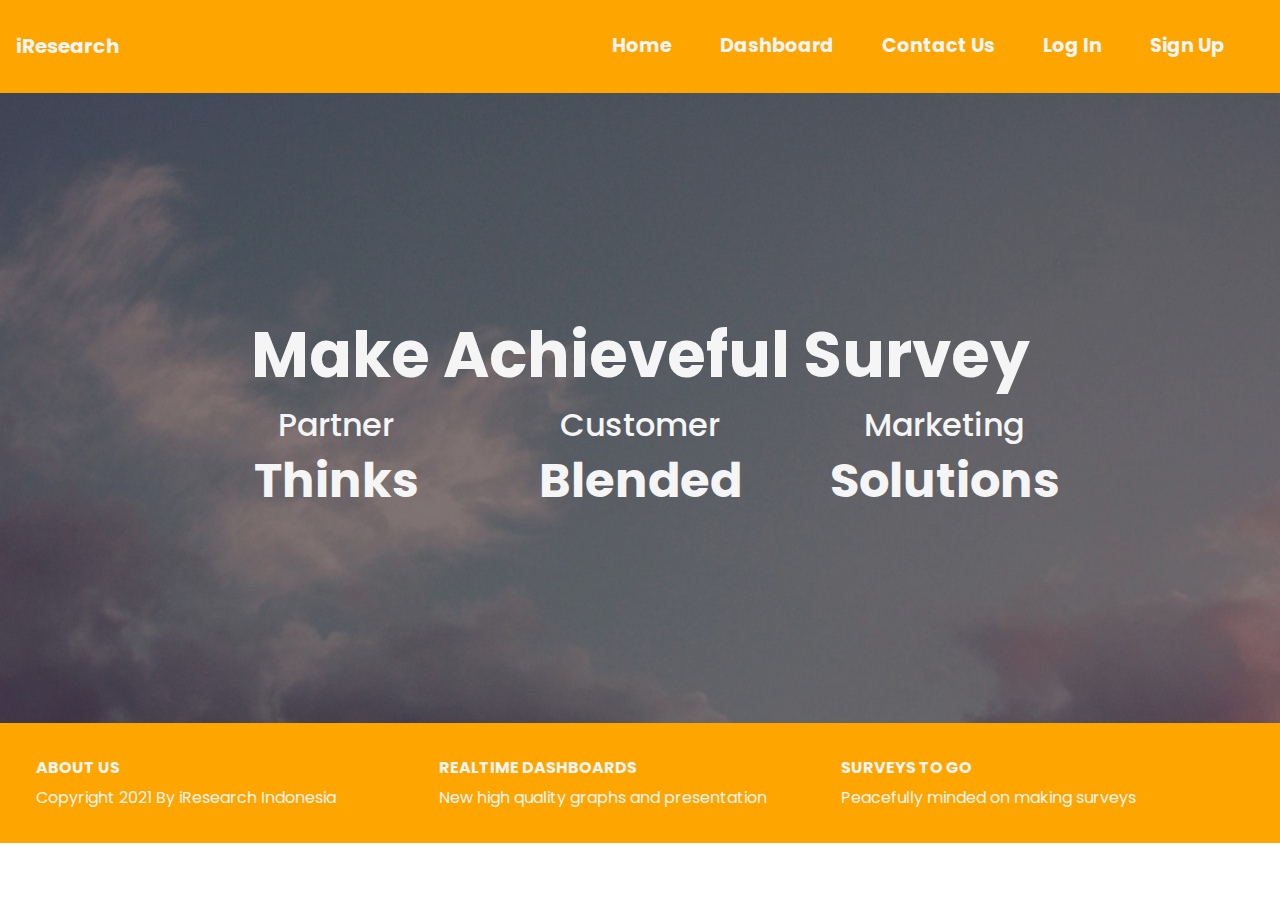
==== src/index.html @ a90a48aa "web survey" ====
<!DOCTYPE html>
<html lang="en">
<head>
    <meta charset="UTF-8">
    <meta name="viewport" content="width=device-width, initial-scale=1.0">
    <meta http-equiv="X-UA-Compatible" content="ie=edge">
    <title>Survey</title>
    <link rel="stylesheet" 
    href="https://stackpath.bootstrapcdn.com/bootstrap/4.3.1/css/bootstrap.min.css" 
    integrity="sha384-ggOyR0iXCbMQv3Xipma34MD+dH/1fQ784/j6cY/iJTQUOhcWr7x9JvoRxT2MZw1T" 
    crossorigin="anonymous">
    <link rel="preconnect" href="https://fonts.gstatic.com">
    <link href="https://fonts.googleapis.com/css2?family=Poppins:wght@300&display=swap" rel="stylesheet">
    <link rel="stylesheet" href="../css/style.css">
    <link rel="stylesheet" href="https://cdnjs.cloudflare.com/ajax/libs/font-awesome/4.7.0/css/font-awesome.min.css">
</head>
<body>
    <header>
        <div class="container-fluid p-0">
            <nav class="navbar navbar-expand-lg">
                <a class="navbar-brand" href="#">iResearch</a>
                <button class="navbar-toggler" type="button" data-toggle="collapse" data-target="#navbarNav" aria-controls="navbarNav" aria-expanded="false" aria-label="Toggle navigation">
                    <span class="navbar-toggler-icon"></span>
                </button>
                <div class="collapse navbar-collapse" id="navbarNav">
                    <div class="mr-auto"></div>
                    <ul class="navbar-nav">
                        <li class="nav-item active">
                            <a class="nav-link" href="home.html">Home <span class="sr-only">(current)</span></a>
                        </li>
                        <li class="nav-item">
                            <a class="nav-link" href="dashboard.html">Dashboard</a>
                        </li>
                        <li class="nav-item">
                            <a class="nav-link" href="contact.html">Contact Us</a>
                        </li>
                        <li class="nav-item">
                            <a class="nav-link" href="login.html">Log In</a>
                        </li>
                        <li class="nav-item">
                            <a class="nav-link" href="register.html">Sign Up</a>
                        </li>
                    </ul>
                </div>
            </nav>
        </div>
    </header>

    <main>
        <section class="section container-fluid p-0">
            <div class="cover">
                <div class="content text-center">
                    <h1>Make Achieveful Survey</h1>
                </div>
                <div class="container-fluid text-center">
                    <div class="text d-flex flex-md-row flex-wrap justify-content-center">
                        <div class="rect">
                            <h4>Partner</h4>
                            <h2>Thinks</h2>
                        </div>
                        <div class="rect">
                            <h4>Customer</h4>
                            <h2>Blended</h2>
                        </div>
                        <div class="rect">
                            <h4>Marketing</h4>
                            <h2>Solutions</h2>
                        </div>
                    </div>
                </div>
            </div>
        </section>
    </main>
    
    <footer>
        <div class="container-fluid p-0">
            <div class="row text-left">
                <div class="col-md-4">
                    <h6>ABOUT US</h6>
                    <p>Copyright 2021 By iResearch Indonesia</p>
                </div>
                <div class="col-md-4">
                    <h6>REALTIME DASHBOARDS</h6>
                    <p>New high quality graphs and presentation</p>
                </div>
                <div class="col-md-4">
                    <h6>SURVEYS TO GO</h6>
                    <p>Peacefully minded on making surveys</p>
                </div>
            </div>
        </div>
    </footer>

    <script src="https://cdnjs.cloudflare.com/ajax/libs/jquery/3.3.1/jquery.min.js" integrity="sha512-+NqPlbbtM1QqiK8ZAo4Yrj2c4lNQoGv8P79DPtKzj++l5jnN39rHA/xsqn8zE9l0uSoxaCdrOgFs6yjyfbBxSg==" crossorigin="anonymous"></script>
    <script src="https://cdnjs.cloudflare.com/ajax/libs/popper.js/1.14.7/umd/popper.min.js" integrity="sha384-UO2eT0CpHqdSJQ6hJty5KVphtPhzWj9WO1clHTMGa3JDZwrnQq4sF86dIHNDz0W1" crossorigin="anonymous"></script>
    <script src="https://stackpath.bootstrapcdn.com/bootstrap/4.3.1/js/bootstrap.min.js" integrity="sha384-JjSmVgyd0p3pXB1rRibZUAYoIIy6OrQ6VrjIEaFf/nJGzIxFDsf4x0xIM+B07jRM" crossorigin="anonymous"></script>

</body>
</html>
---- css/style.css ----
/* Google Font */
@import url('https://fonts.googleapis.com/css2?family=Poppins:wght@300&display=swap');
*{
    margin:0; padding: 0;
    font-family: 'Poppins', sans-serif;
    box-sizing: border-box;
    max-width: 100%;
}

/* header */
header,
section{
    overflow-x: hidden;
}

header a{
    font-family: 'Poppins', sans-serif;
    font-size: 1.2em;
    color:whitesmoke;
    font-weight: bold;
}

header{
    background: #FFA500;
}

header .nav-item:last-child{
    padding-right: 2em;
}

header .nav-item {
    padding: 1em;
}

/* main section */

.cover {
    width: 100%;
    height: 70vmin;
    background: url("../assets/cloud.jpg");
    background-position: -20rem -15rem;
    background-size: 150%;
    position: relative;
}

.cover .content{
    background: rgba(0,0,0,0.5);
    height: 100%;
    width: 100%;
    padding-top: 25vmin;
}

.cover .content h1 {
    font-family: 'Poppins', sans-serif;
    font-size: 7vmin;
    color: whitesmoke;
    font-weight: bold;
}

.text .rect {
    position: relative;
    z-index: 1;
    /* background: white; */
    width: 17rem;
    height: 12rem;
    padding-top: 8vmin;
    margin: 1rem;
}

.text {
    margin-top: -45vmin;
}

.text .rect h2{
    font-family: 'Poppins', sans-serif;
    font-size: 3rem;
    color: whitesmoke;
    font-weight: bold;
}

.text .rect h4{
    font-family: 'Poppins', sans-serif;
    font-size: 2rem;
    color: whitesmoke;
}

/* Footer */
footer {
    background: #FFA500;
    overflow-x: hidden;
    padding: 1.9vmin 4vmin;
}

footer h6 {
    font-family: 'Poppins', sans-serif;
    color : whitesmoke;
    margin-top: 2vmin;
    font-weight: bold;
}

footer p{
    font-family: 'Poppins', sans-serif;
    color:whitesmoke;
    margin-top: 1vmin;
}
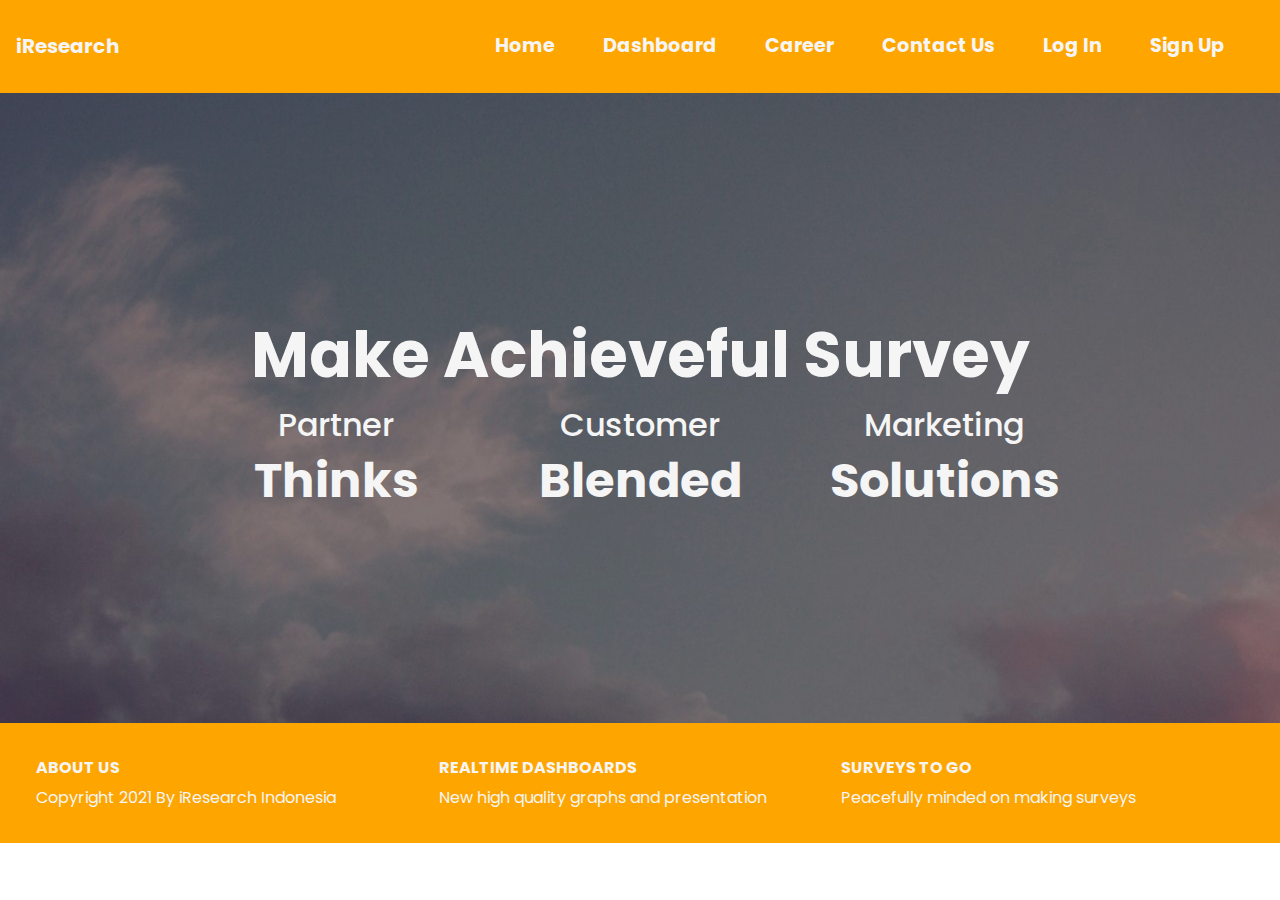
==== commit f07fb9ff: "page responsive" ====
--- a/src/index.html
+++ b/src/index.html
@@ -20,16 +20,19 @@
             <nav class="navbar navbar-expand-lg">
                 <a class="navbar-brand" href="#">iResearch</a>
                 <button class="navbar-toggler" type="button" data-toggle="collapse" data-target="#navbarNav" aria-controls="navbarNav" aria-expanded="false" aria-label="Toggle navigation">
-                    <span class="navbar-toggler-icon"></span>
+                    <i class="fa fa-align-right text-light"></i>
                 </button>
                 <div class="collapse navbar-collapse" id="navbarNav">
                     <div class="mr-auto"></div>
                     <ul class="navbar-nav">
                         <li class="nav-item active">
-                            <a class="nav-link" href="home.html">Home <span class="sr-only">(current)</span></a>
+                            <a class="nav-link" href="index.html">Home <span class="sr-only">(current)</span></a>
                         </li>
                         <li class="nav-item">
-                            <a class="nav-link" href="dashboard.html">Dashboard</a>
+                            <a class="nav-link" href="login.html">Dashboard</a>
+                        </li>
+                        <li class="nav-item">
+                            <a class="nav-link" href="#">Career</a>
                         </li>
                         <li class="nav-item">
                             <a class="nav-link" href="contact.html">Contact Us</a>
--- a/css/style.css
+++ b/css/style.css
@@ -104,4 +104,53 @@
     margin-top: 1vmin;
 }
 
-  +@media only screen and (max-width: 768px){
+    header .navbar-brand{
+        padding-left: 1rem;
+    }
+    .cover{
+        background-position: -25vmin -10vmin;
+    }
+    .cover .content h1 {
+        font-size: 5vmin;
+    }
+    .text .rect {
+        width:12rem;
+        height: 8rem;
+    }
+
+    .text .rect h2{
+        font-size: 4vmin;
+    }
+    
+    .text .rect h4{
+        font-size: 4vmin;
+    }
+}
+
+@media only screen and (max-width: 425px){
+    .text .rect {
+        width:6rem;
+        height: 8rem;
+    }
+    footer .row .col-md-4{
+        margin-top: 0.8vmin;
+    }
+}
+
+@media only screen and (max-width: 375px){
+    .text .rect {
+        width:5rem;
+        height: 8rem;
+    }
+    footer .row .col-md-4{
+        margin-top: 2.3vmin;
+    }
+} 
+
+@media only screen and (max-width: 320px){
+    .text .rect {
+        width:4rem;
+        height: 6rem;
+    }
+} 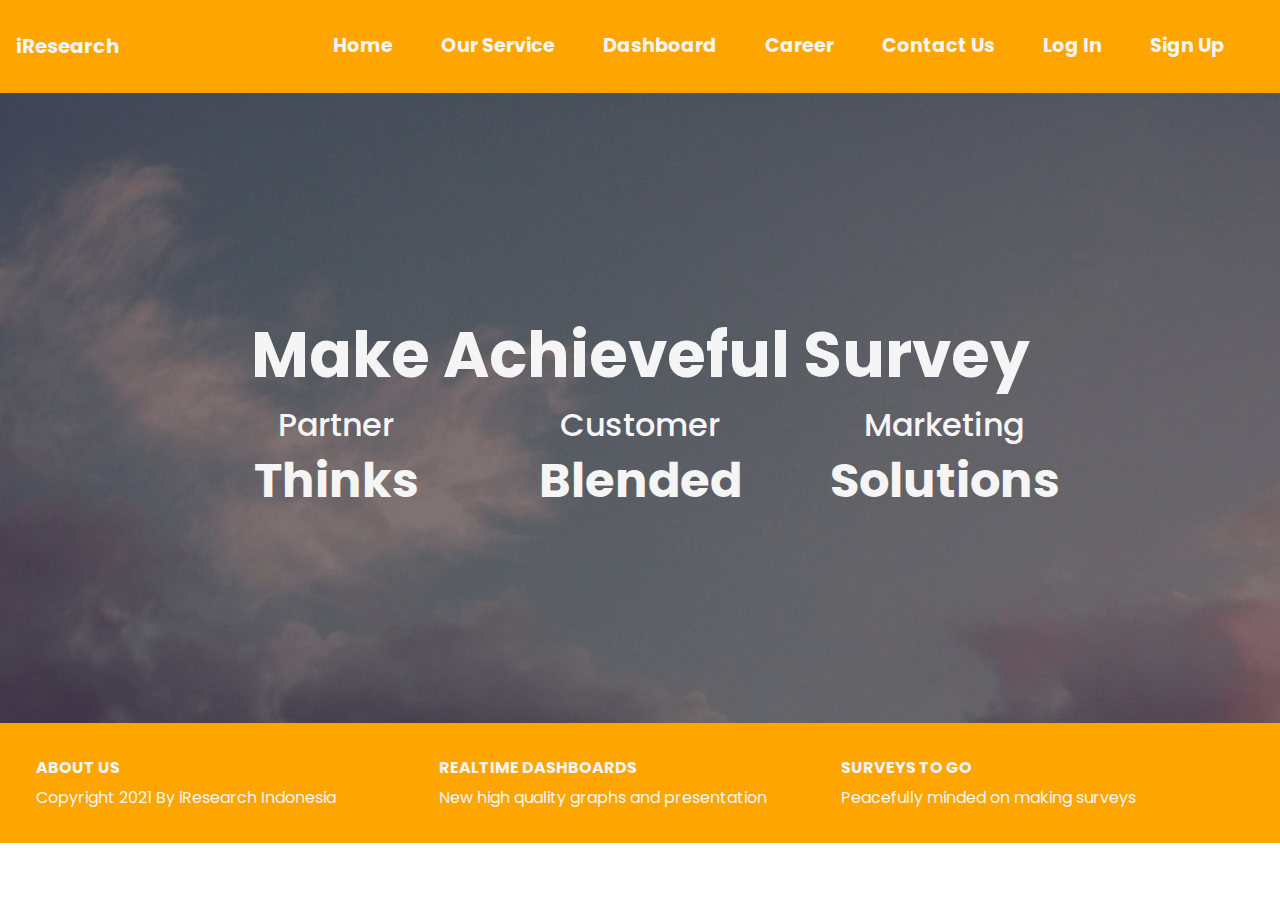
==== commit 0a891e5f: "update website i-research" ====
--- a/src/index.html
+++ b/src/index.html
@@ -4,7 +4,7 @@
     <meta charset="UTF-8">
     <meta name="viewport" content="width=device-width, initial-scale=1.0">
     <meta http-equiv="X-UA-Compatible" content="ie=edge">
-    <title>Survey</title>
+    <title>I-Research</title>
     <link rel="stylesheet" 
     href="https://stackpath.bootstrapcdn.com/bootstrap/4.3.1/css/bootstrap.min.css" 
     integrity="sha384-ggOyR0iXCbMQv3Xipma34MD+dH/1fQ784/j6cY/iJTQUOhcWr7x9JvoRxT2MZw1T" 
@@ -29,10 +29,13 @@
                             <a class="nav-link" href="index.html">Home <span class="sr-only">(current)</span></a>
                         </li>
                         <li class="nav-item">
+                            <a class="nav-link" href="service.html">Our Service</a>
+                        </li>
+                        <li class="nav-item">
                             <a class="nav-link" href="login.html">Dashboard</a>
                         </li>
                         <li class="nav-item">
-                            <a class="nav-link" href="#">Career</a>
+                            <a class="nav-link" href="career.html">Career</a>
                         </li>
                         <li class="nav-item">
                             <a class="nav-link" href="contact.html">Contact Us</a>
--- a/css/style.css
+++ b/css/style.css
@@ -115,7 +115,7 @@
         font-size: 5vmin;
     }
     .text .rect {
-        width:12rem;
+        width:6rem;
         height: 8rem;
     }
 
@@ -130,7 +130,7 @@
 
 @media only screen and (max-width: 425px){
     .text .rect {
-        width:6rem;
+        width:4rem;
         height: 8rem;
     }
     footer .row .col-md-4{
@@ -140,7 +140,7 @@
 
 @media only screen and (max-width: 375px){
     .text .rect {
-        width:5rem;
+        width:3rem;
         height: 8rem;
     }
     footer .row .col-md-4{
@@ -150,7 +150,7 @@
 
 @media only screen and (max-width: 320px){
     .text .rect {
-        width:4rem;
+        width:2.5rem;
         height: 6rem;
     }
 } 